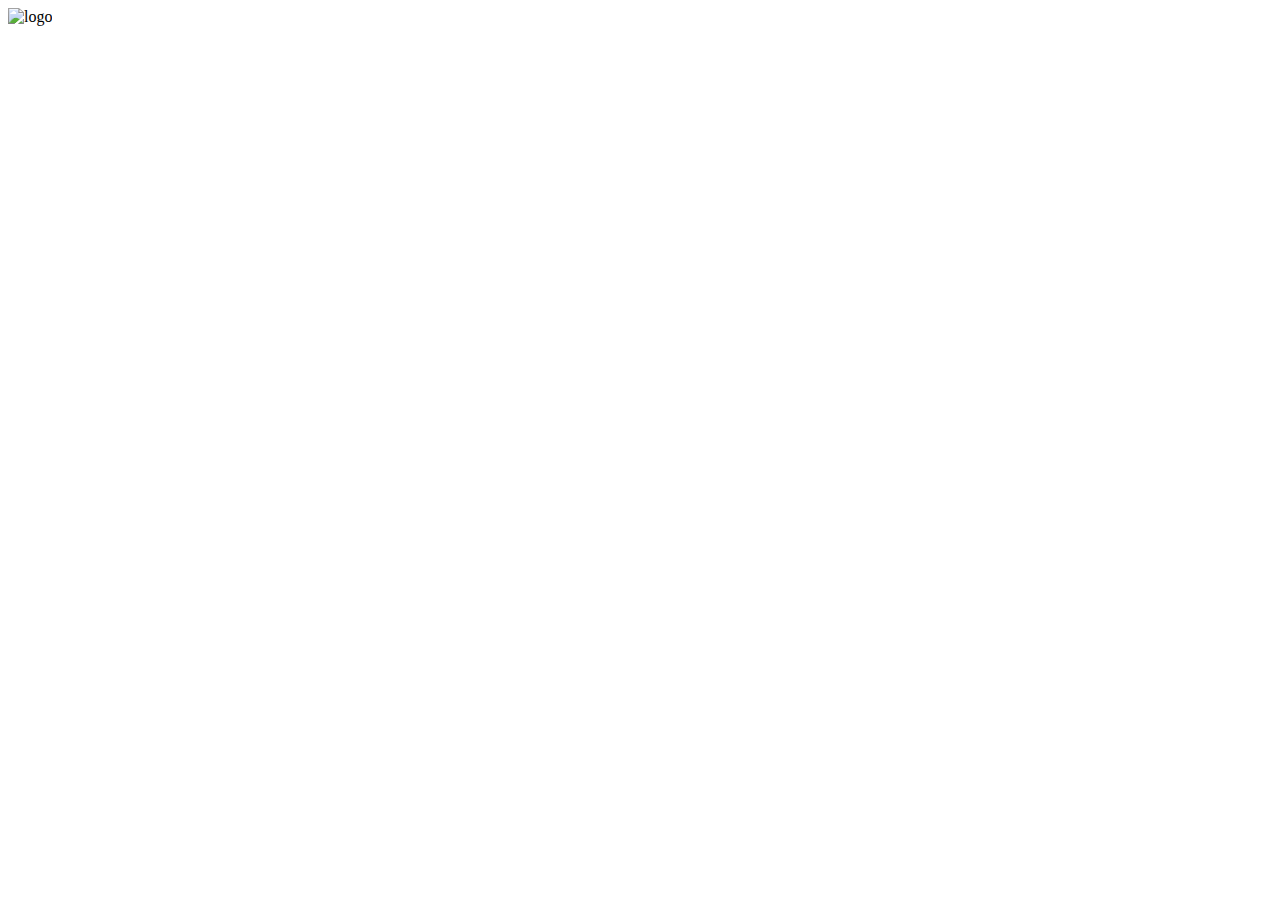
==== wireframing/protoframe.html @ 5eb746e9 "adding more stuff" ====
<!DOCTYPE html>
<html lang="en">
<head>
    <meta charset="UTF-8">
    <meta name="viewport" content="width=device-width, initial-scale=1.0">
    <title>Document</title>
</head>
<body>
    <header>
        <div  class="logo-box" ></div>
        <img src="https://placeimg.com/75/75/animals" alt="logo" >
    </header>
    <main>

    </main>
    <footer>

    </footer>
</body>
</html>
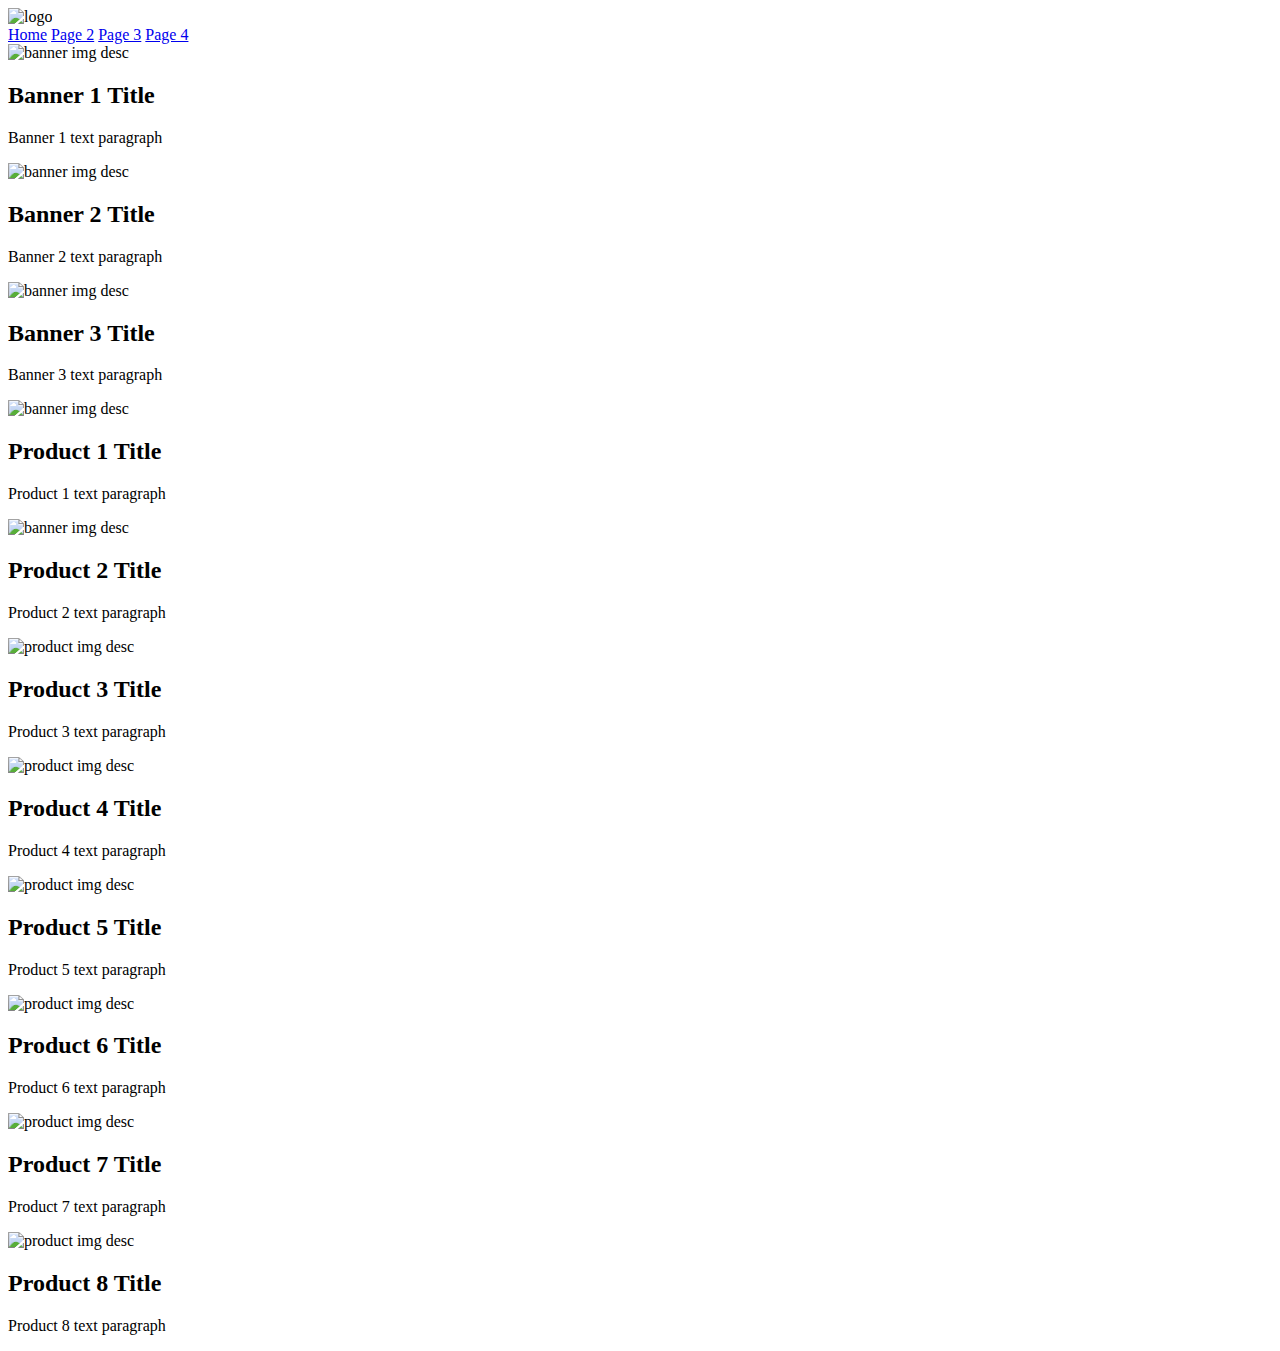
==== commit a6c04cad: "worked on the wireframe some more" ====
--- a/wireframing/protoframe.html
+++ b/wireframing/protoframe.html
@@ -3,15 +3,84 @@
 <head>
     <meta charset="UTF-8">
     <meta name="viewport" content="width=device-width, initial-scale=1.0">
-    <title>Document</title>
+    <title>Wireframe 2 HTML</title>
+    <meta charset="UTF-8">
+    <meta name="viewport" content="width=device-width, initial-scale=1.0">
+    <title>Wireframe 2 HTML</title>
+    <link rel="stylesheet" type="text/css" href="styles/styles.css"> 
 </head>
 <body>
     <header>
-        <div  class="logo-box" ></div>
-        <img src="https://placeimg.com/75/75/animals" alt="logo" >
+        <div  class="logo-box" >
+            <img src="https://placeimg.com/75/75/animals" alt="logo" >
+        </div>
+        <nav>
+            <a href="index.html">Home</a>
+            <a href="##">Page 2</a>
+            <a href="##">Page 3</a>
+            <a href="##">Page 4</a>
+        </nav>
     </header>
     <main>
-
+        <div id="banner-box">
+            <section class="banner">
+                <img src="styles/Thinking.png" alt="banner img desc" >
+                <h2>Banner 1 Title</h2>
+                <p>Banner 1 text paragraph</p>
+            </section>
+            <section class="banner">
+                <img src="styles/Thinking.png" alt="banner img desc" >
+                <h2>Banner 2 Title</h2>
+                <p>Banner 2 text paragraph</p>
+            </section>
+            <section class="banner">
+                <img src="styles/Thinking.png" alt="banner img desc" >
+                <h2>Banner 3 Title</h2>
+                <p>Banner 3 text paragraph</p>
+            </section>
+        </div>
+        <div id="prduct-gallery">
+            <section class="product">
+                <img src="styles/organize.png" alt="banner img desc" >
+                <h2>Product 1 Title</h2>
+                <p>Product 1 text paragraph</p>
+            </section>
+            <section class="product">
+                <img src="styles/organize.png" alt="banner img desc" >
+                <h2>Product 2 Title</h2>
+                <p>Product 2 text paragraph</p>
+            </section>
+            <section class="product">
+                <img src="styles/organize.png" alt="product img desc" >
+                <h2>Product 3 Title</h2>
+                <p>Product 3 text paragraph</p>
+            </section>
+            <section class="product">
+                <img src="styles/organize.png" alt="product img desc" >
+                <h2>Product 4 Title</h2>
+                <p>Product 4 text paragraph</p>
+            </section>
+            <section class="product">
+                <img src="styles/organize.png" alt="product img desc" >
+                <h2>Product 5 Title</h2>
+                <p>Product 5 text paragraph</p>
+            </section>
+            <section class="product">
+                <img src="styles/organize.png" alt="product img desc" >
+                <h2>Product 6 Title</h2>
+                <p>Product 6 text paragraph</p>
+            </section>
+            <section class="product">
+                <img src="styles/organize.png" alt="product img desc" >
+                <h2>Product 7 Title</h2>
+                <p>Product 7 text paragraph</p>
+            </section>
+            <section class="product">
+                <img src="styles/organize.png" alt="product img desc" >
+                <h2>Product 8 Title</h2>
+                <p>Product 8 text paragraph</p>
+            </section>
+        </div>
     </main>
     <footer>
 
